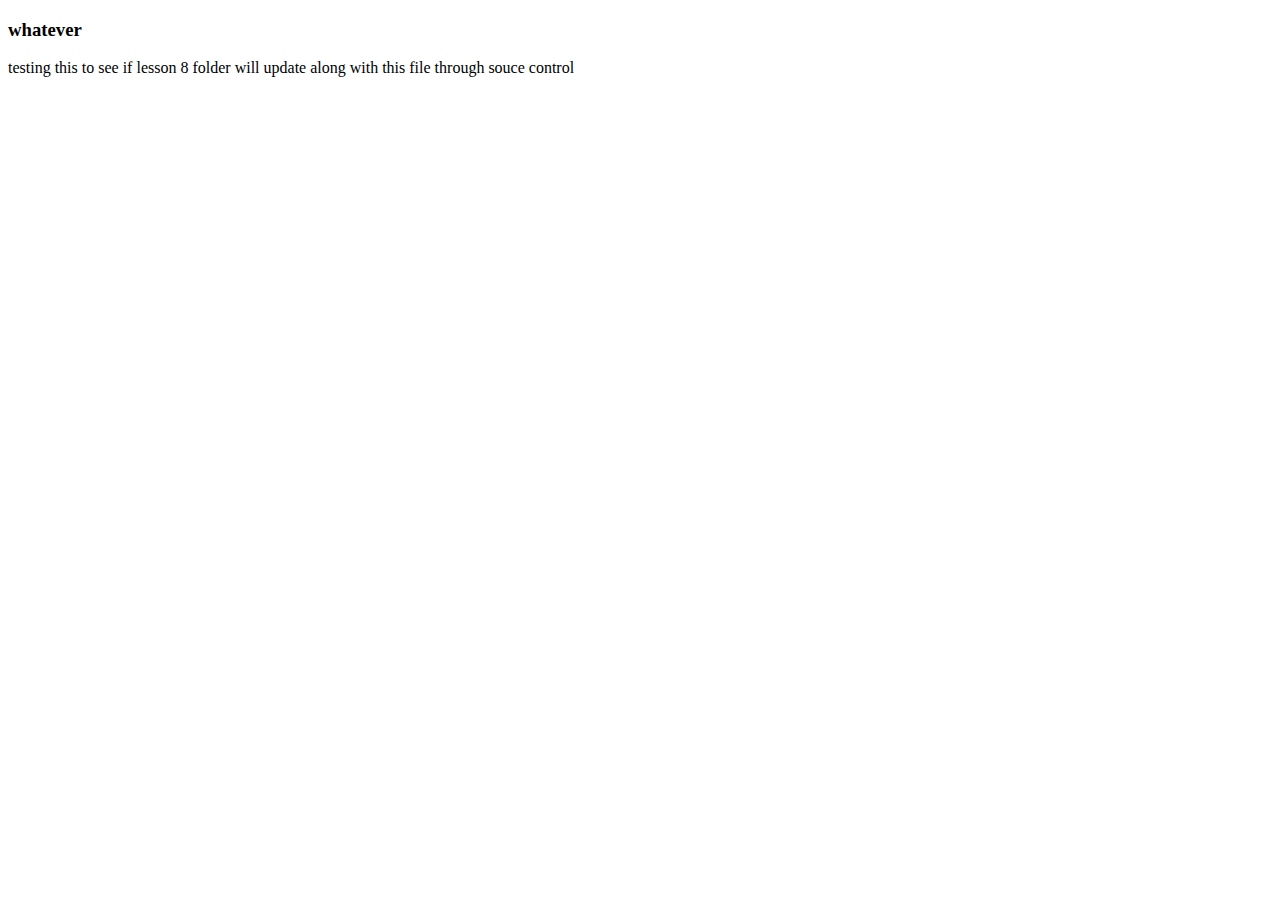
==== boxtest.html @ 7f4a52ae "additional test" ====
<!DOCTYPE html>
<html lang="en">

<head>
    <meta charset="UTF-8">
    <meta name="viewport" content="width=, initial-scale=1.0">
    <title>Document</title>
</head>

<body>
    <h3>whatever</h3>
    <p>
        testing this to see if lesson 8 folder will update along with this file through souce control
    </p>
</body>

</html>
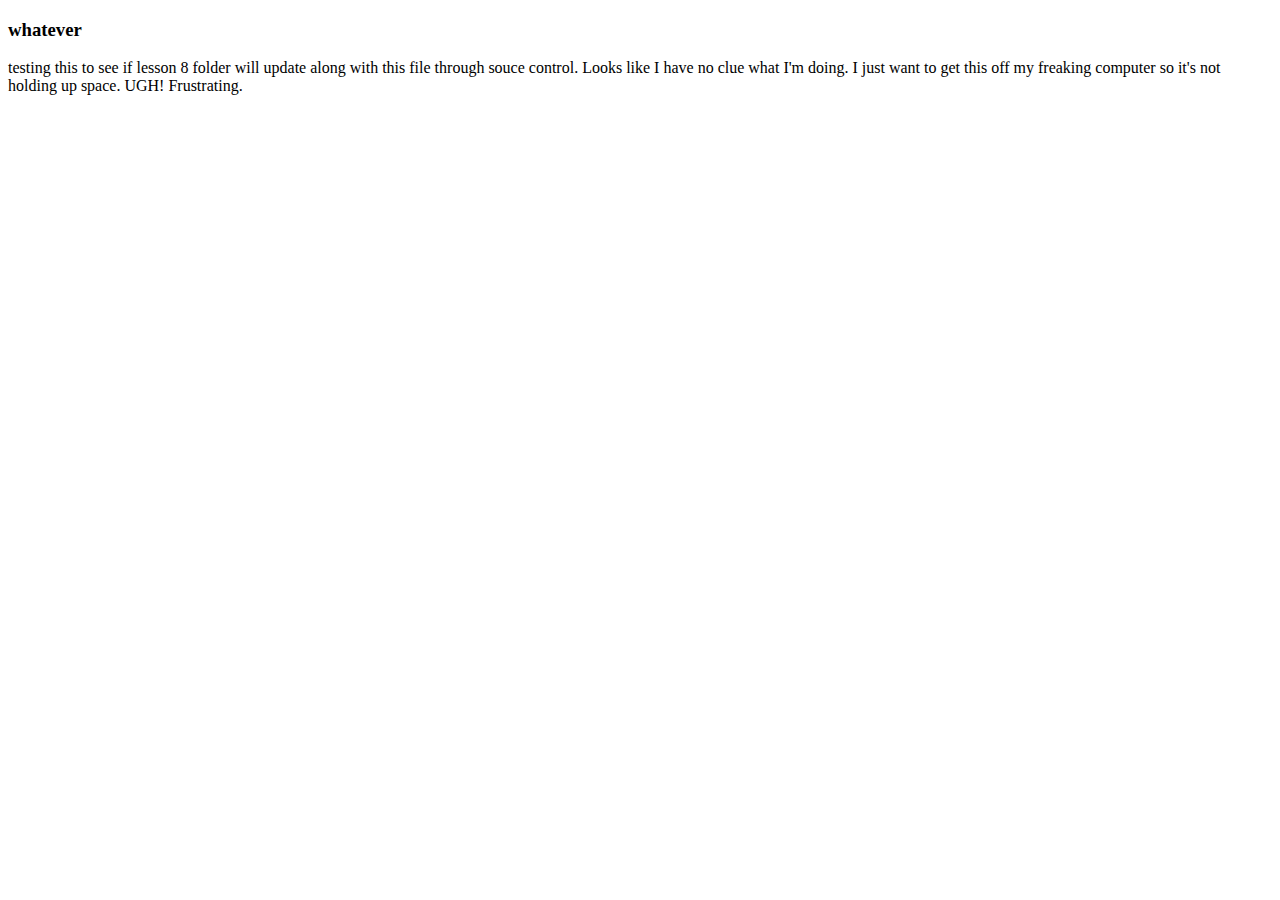
==== commit 0f255306: "dlsj" ====
--- a/boxtest.html
+++ b/boxtest.html
@@ -10,7 +10,9 @@
 <body>
     <h3>whatever</h3>
     <p>
-        testing this to see if lesson 8 folder will update along with this file through souce control
+        testing this to see if lesson 8 folder will update along with this file through souce control. Looks like I have
+        no clue what I'm doing. I just want to get this off
+        my freaking computer so it's not holding up space. UGH! Frustrating.
     </p>
 </body>
 
